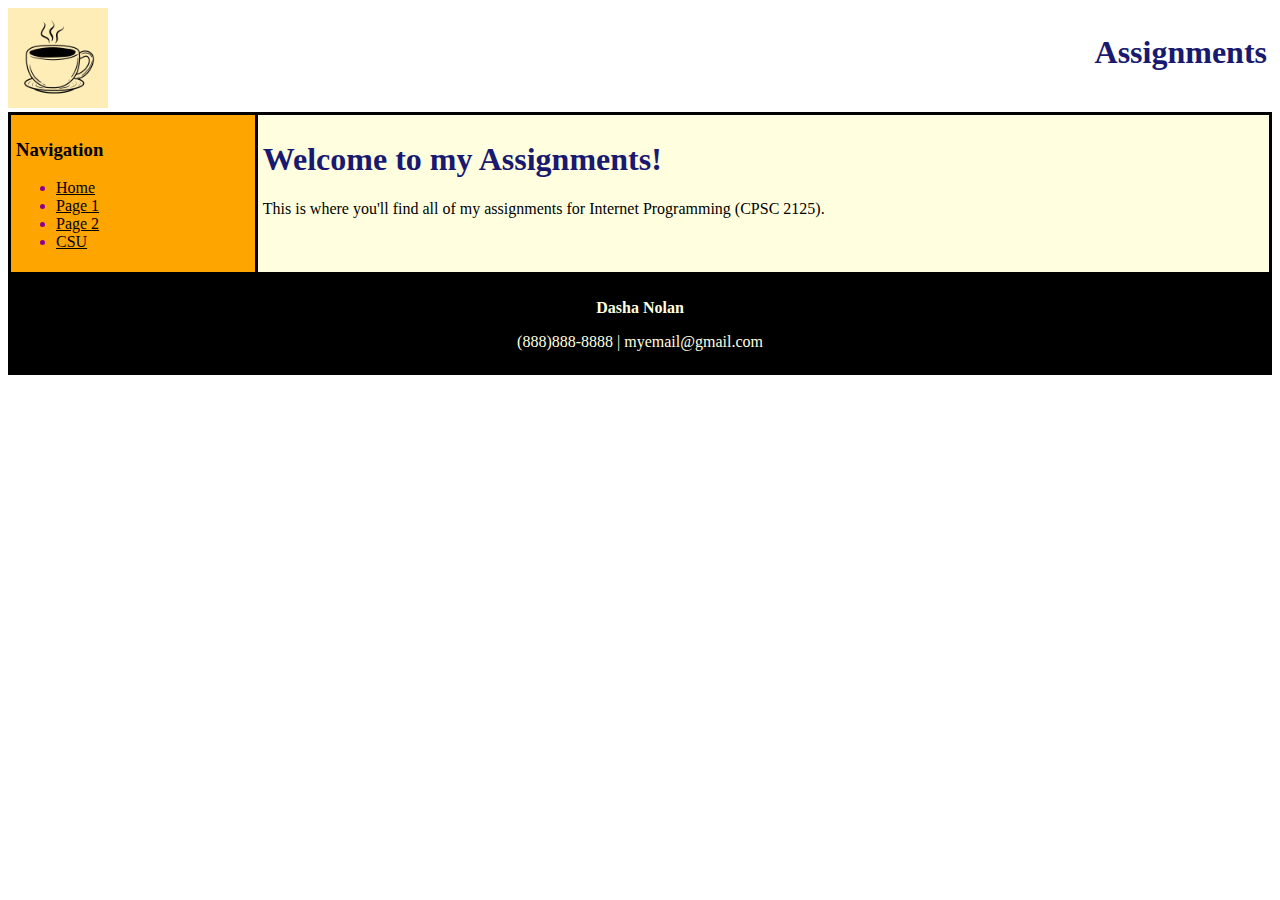
==== index.html @ 5f074350 "Completed styles.css" ====
<!DOCTYPE html>
<html>

<head>
  <meta charset="utf-8">
  <meta name="viewport" content="width=device-width">
  <title>Assignment 1</title>
  <link href="style.css" rel="stylesheet" type="text/css" />
</head>

<body>
  <!-- Div -->
  <div class="grid-container">   
    
  <!-- Header -->
  <header class="h">
    <img src="images/icon.png" height="100px">
  </header>

  <header class="h2">
    <h1>Assignments</h1>
  </header>
  
  <!-- Main -->
  <main class="m">
    <h1>Welcome to my Assignments!</h1>
    <p>This is where you'll find all of my assignments for Internet Programming (CPSC 2125).</p>
  </main>
  
  <!-- Nav -->
  <nav class="n">
    <h3>Navigation</h3>
    <ul>
      <li><a href="index.html">Home</a></li>
      <li><a href="page1.html">Page 1</a></li>
      <li><a href="page2.html">Page 2</a></li>
      <li><a href="https://www.columbusstate.edu/">CSU</a></li>
    </ul>
  </nav>
  
  <!-- Footer -->
  <footer class="f">
    <p class="bold">Dasha Nolan</p>
    <p>(888)888-8888 | myemail@gmail.com</p>
  </footer>
  </div>
      
  <script src="script.js"></script>
  <script src="https://replit.com/public/js/replit-badge.js" theme="blue" defer></script> 
</body>

</html>
---- style.css ----
/* Grid */
.grid-container {
  display: grid;
  grid-template-areas:
    "h h h2 h2"
    "n m m m"
    "n m m m"
    "f f f f";
}

/* Headers */
.h1 {
  grid-area: h;
  padding: 5px;
}

.h2 {
  grid-area: h2;
  text-align: right;
  font-family: Comic Sans MS, Comic Sans, cursive;
  color: black;
  padding: 5px;
}

/* Navigation */
.n {
  grid-area: n;
  background-color: orange;
  border: solid black;
  font-family: Comic Sans MS, Comic Sans, cursive;
  color: black;
  padding: 5px;
}

/* Main */
.m {
  grid-area: m;
  background-color: lightyellow;
  border-right: solid black;
  border-top: solid black;
  border-bottom: solid black;
  font-family: Comic Sans MS, Comic Sans, cursive;
  color: black;
  padding: 5px;
}

/* Footer */
.f {
  grid-area: f;
  background-color: black;
  border: solid black;
  text-align: center;
  font-family: Comic Sans MS, Comic Sans, cursive;
  color: lightyellow;
  padding: 5px;
}

/* Links */
a {
  color: black;
}

a:hover {
color: lightyellow;
}

/* Lists */
ol.uroman {
  list-style-type: upper-roman;
  font-family: Comic Sans MS, Comic Sans, cursive;
  color: black;
}

ol.lroman {
  list-style-type: lower-roman;
  font-family: Comic Sans MS, Comic Sans, cursive;
  color: black;
}

ul {
  color: darkmagenta;
}

li.bold {
  font-family: Comic Sans MS, Comic Sans, cursive;
  color: black;
  font-weight: bold;
}

li.orange {
  font-family: Comic Sans MS, Comic Sans, cursive;
  color: black;
  background-color: #FFEDB8;
}

/* Tables */
table {
  border: 3px solid black;
  font-family: "Times New Roman", Times, serif;
  font-size: 1.5em;
}

th {
  border: 3px solid black;
  background-color: black;
  color: white;
}

td {
  border: 3px solid black;
  font-family: "Times New Roman", Times, serif;
  background-color: #FFEDB8;
  color: darkblue;
}

/* Text */
body {
  font-family: Comic Sans MS, Comic Sans, cursive;
}

h1 {
  font-family: Comic Sans MS, Comic Sans, cursive;
  color: midnightblue;
}

h2 {
  font-family: Comic Sans MS, Comic Sans, cursive;
  color: orange;
}

p.bold {
  font-family: Comic Sans MS, Comic Sans, cursive;
  font-weight: bold;
}

/* Images */
img {
  background-color: #FFEDB8;
}
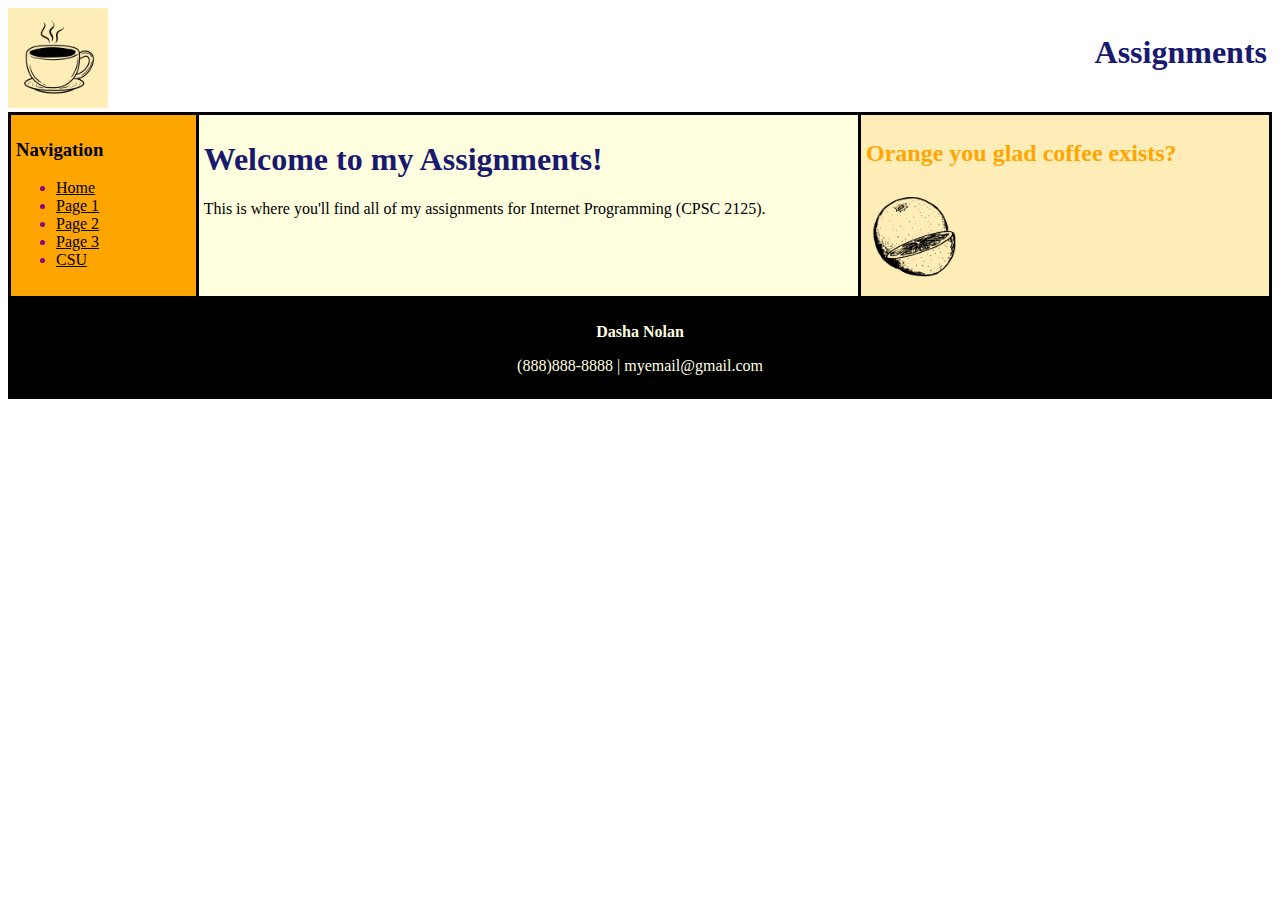
==== commit 70342182: "Completed assignment 3 - updated usability" ====
--- a/index.html
+++ b/index.html
@@ -26,15 +26,23 @@
     <h1>Welcome to my Assignments!</h1>
     <p>This is where you'll find all of my assignments for Internet Programming (CPSC 2125).</p>
   </main>
+
+  <!-- Aside -->
+  <aside class="a">
+    <!-- Add text and photo -->
+    <h2>Orange you glad coffee exists?</h2>
+    <img src="images/orange.png" height="100px" alt="a doodle of an orange">
+  </aside>
   
   <!-- Nav -->
   <nav class="n">
     <h3>Navigation</h3>
     <ul>
-      <li><a href="index.html">Home</a></li>
-      <li><a href="page1.html">Page 1</a></li>
-      <li><a href="page2.html">Page 2</a></li>
-      <li><a href="https://www.columbusstate.edu/">CSU</a></li>
+      <li><a tabindex="1" href="index.html">Home</a></li>
+      <li><a tabindex="2" href="page1.html">Page 1</a></li>
+      <li><a tabindex="3" href="page2.html">Page 2</a></li>
+      <li><a tabindex="4" href="page3.html">Page 3</a></li>
+      <li><a tabindex="5" href="https://www.columbusstate.edu/">CSU</a></li>
     </ul>
   </nav>
   
--- a/style.css
+++ b/style.css
@@ -2,10 +2,9 @@
 .grid-container {
   display: grid;
   grid-template-areas:
-    "h h h2 h2"
-    "n m m m"
-    "n m m m"
-    "f f f f";
+    "h h h2"
+    "n m a"
+    "f f f";
 }
 
 /* Headers */
@@ -22,6 +21,23 @@
   padding: 5px;
 }
 
+/* Add Media Query and Background Change */
+@media screen and (max-width: 600px) {
+  body {
+    background-color: #FFEDB8;
+  }
+  .grid-container {
+    display: grid;
+    grid-template-areas:
+      "h h2"
+      "n n"
+      "m m"
+      "a a"
+      "f f";
+    gap: 10px;
+  }
+}
+
 /* Navigation */
 .n {
   grid-area: n;
@@ -36,6 +52,18 @@
 .m {
   grid-area: m;
   background-color: lightyellow;
+  border-right: solid black;
+  border-top: solid black;
+  border-bottom: solid black;
+  font-family: Comic Sans MS, Comic Sans, cursive;
+  color: black;
+  padding: 5px;
+}
+
+/* Aside */
+.a {
+  grid-area: a;
+  background-color: #FFEDB8;
   border-right: solid black;
   border-top: solid black;
   border-bottom: solid black;
@@ -136,4 +164,33 @@
 /* Images */
 img {
   background-color: #FFEDB8;
+}
+
+/* Required Input (Form) */
+input.required {
+  background-color: #CBC3E3;
+  font-family: Comic Sans MS, Comic Sans, cursive;
+}
+/* Non-Required Input (Form) */
+input.nonrequired {
+  background-color: whitesmoke;
+  font-family: Comic Sans MS, Comic Sans, cursive;
+}
+
+/* Submit Button (Form) */
+input.submit {
+  background-color: orange;
+  font-family: Comic Sans MS, Comic Sans, cursive;
+}
+
+/* Reset Button (Form) */
+input.reset {
+  background-color: whitesmoke;
+  font-family: Comic Sans MS, Comic Sans, cursive;
+}
+
+/* Canvas */
+canvas {
+  border: 3px solid black;
+  background-color: orange;
 }